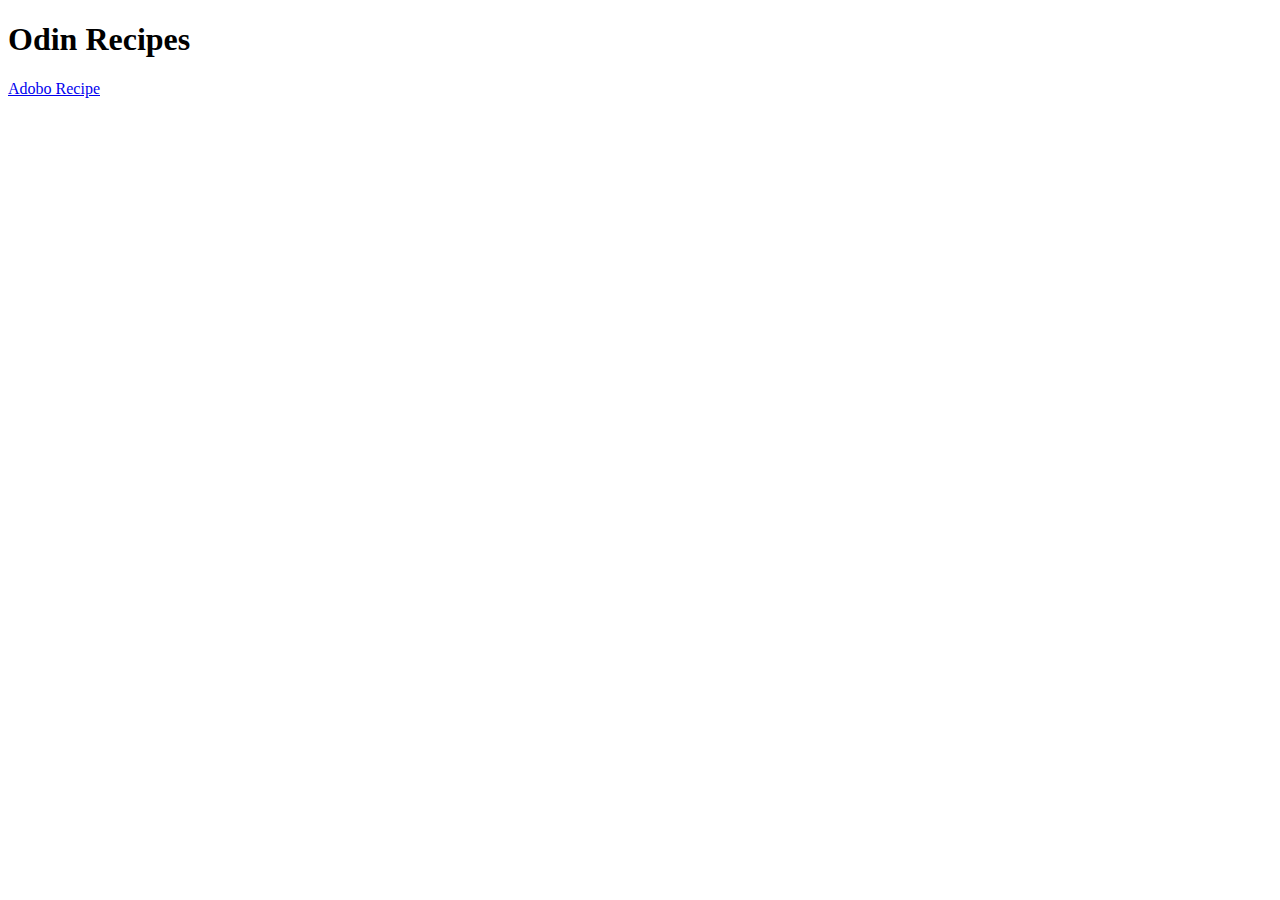
==== index.html @ 563926d3 "The basic structure of the website linked to the first recipe" ====
<!DOCTYPE html>
<html lang="en">
<head>
    <meta charset="UTF-8">
    <meta http-equiv="X-UA-Compatible" content="IE=edge">
    <meta name="viewport" content="width=device-width, initial-scale=1.0">
    <title>Odin Recipes</title>
</head>
<body>
    <h1>Odin Recipes</h1>
    <a href="recipes/adobo.html">Adobo Recipe</a>
</body>
</html>
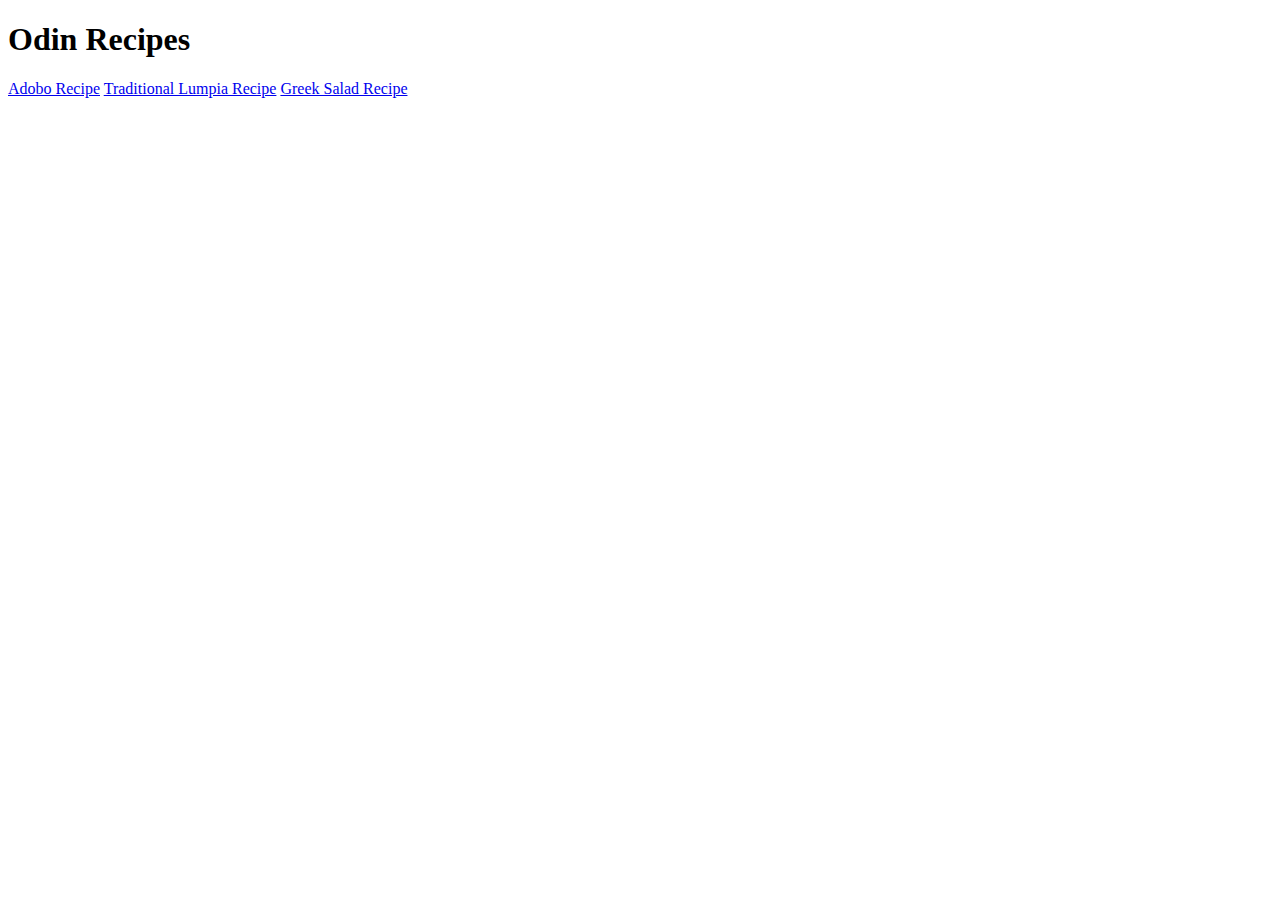
==== commit 371e6e03: "index.html" ====
--- a/index.html
+++ b/index.html
@@ -9,5 +9,7 @@
 <body>
     <h1>Odin Recipes</h1>
     <a href="recipes/adobo.html">Adobo Recipe</a>
+    <a href="recipes/lumpia.html">Traditional Lumpia Recipe</a>
+    <a href="recipes/greek-salad.html">Greek Salad Recipe</a>
 </body>
 </html>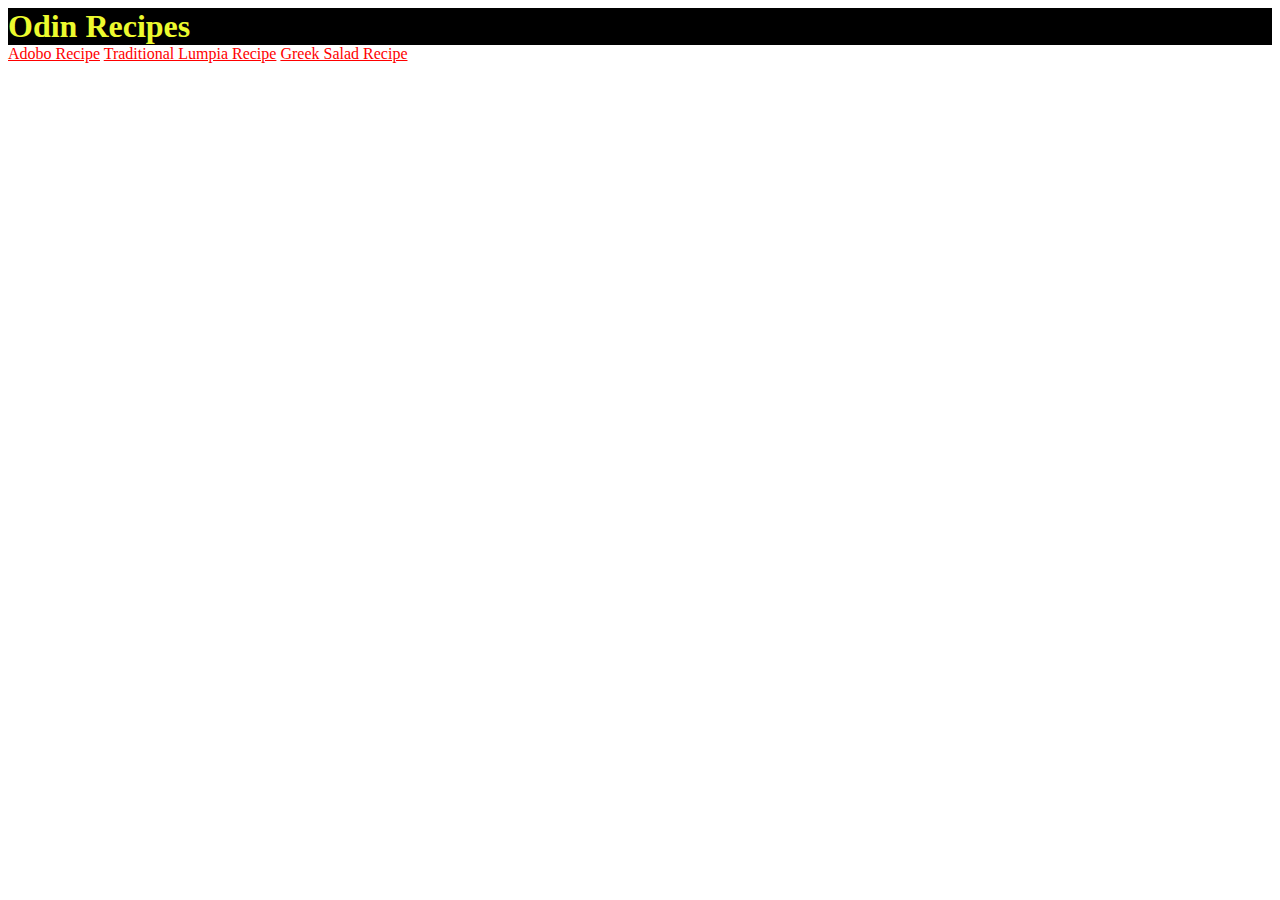
==== commit 8bbb679f: "index.html" ====
--- a/index.html
+++ b/index.html
@@ -1,15 +1,18 @@
 <!DOCTYPE html>
 <html lang="en">
 <head>
+    <link rel="stylesheet" href="styles.css">
     <meta charset="UTF-8">
     <meta http-equiv="X-UA-Compatible" content="IE=edge">
     <meta name="viewport" content="width=device-width, initial-scale=1.0">
     <title>Odin Recipes</title>
 </head>
 <body>
+    <div>
     <h1>Odin Recipes</h1>
     <a href="recipes/adobo.html">Adobo Recipe</a>
     <a href="recipes/lumpia.html">Traditional Lumpia Recipe</a>
     <a href="recipes/greek-salad.html">Greek Salad Recipe</a>
+    </div>
 </body>
 </html>--- a/styles.css
+++ b/styles.css
@@ -0,0 +1,13 @@
+h1 {
+    color: rgb(236, 250, 46) ;
+    background-color: rgb(0, 0, 0);
+    margin:auto;
+    padding:auto;
+    display: block;
+    font-family:'Times New Roman', Times, serif;
+    
+}
+
+a {
+    color: red
+}